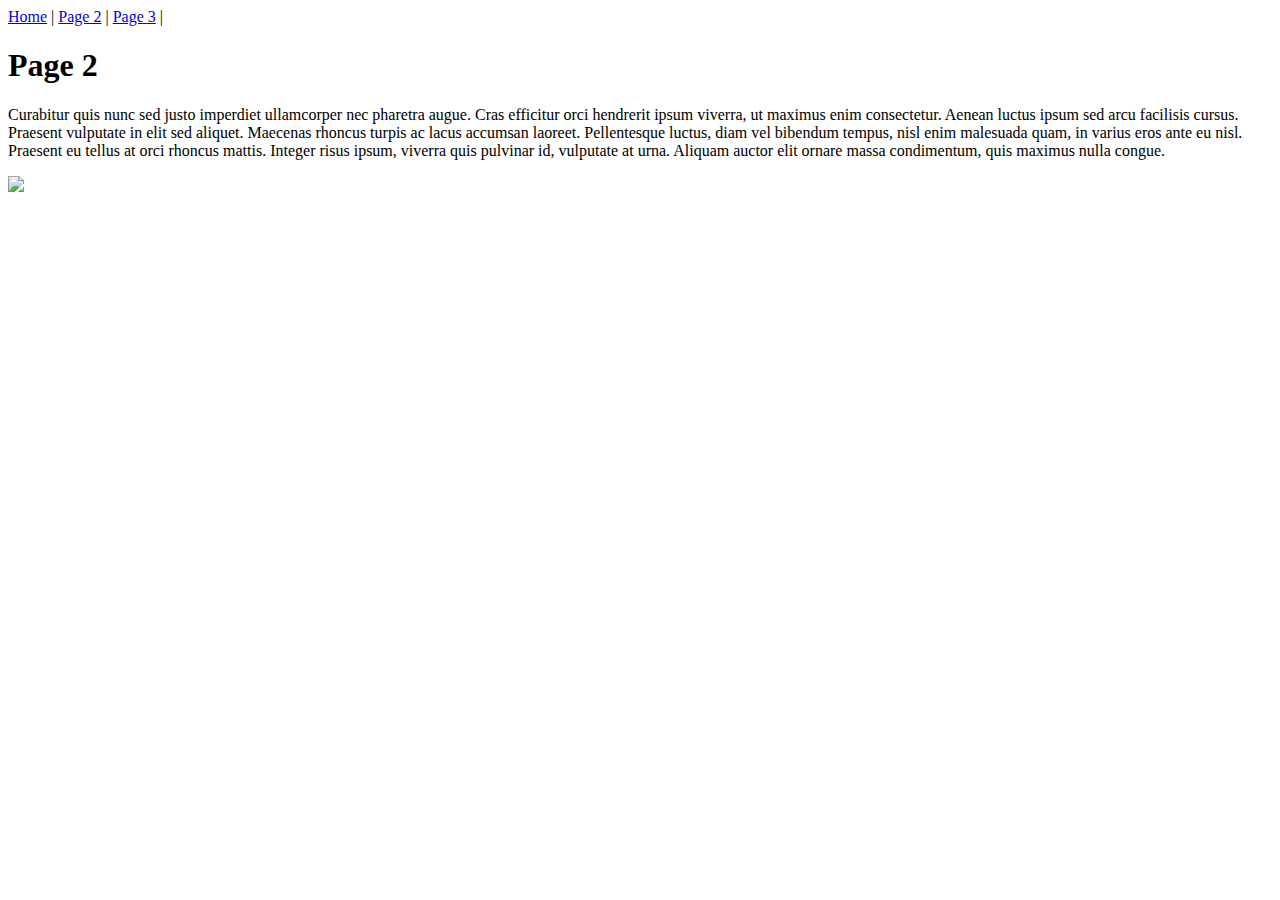
==== page2.html @ 450d98c0 "Add files via upload" ====
﻿<!DOCTYPE html>
<html>
<head>
    <meta charset="utf-8" />
    <title>Page 2</title>
</head>
<body>
    <nav>
        <a href="index.html">Home</a> |
        <a href="page2.html">Page 2</a> |
        <a href="page3.html">Page 3</a> |
    </nav>
    <h1>Page 2</h1>
    <p>
        Curabitur quis nunc sed justo imperdiet ullamcorper nec pharetra augue. Cras efficitur orci hendrerit ipsum viverra, ut maximus enim consectetur. Aenean luctus ipsum sed arcu facilisis cursus. Praesent vulputate in elit sed aliquet. Maecenas rhoncus turpis ac lacus accumsan laoreet. Pellentesque luctus, diam vel bibendum tempus, nisl enim malesuada quam, in varius eros ante eu nisl. Praesent eu tellus at orci rhoncus mattis. Integer risus ipsum, viverra quis pulvinar id, vulputate at urna. Aliquam auctor elit ornare massa condimentum, quis maximus nulla congue.
    </p>
	<img src="../images/wombat.png">
</body>
</html>
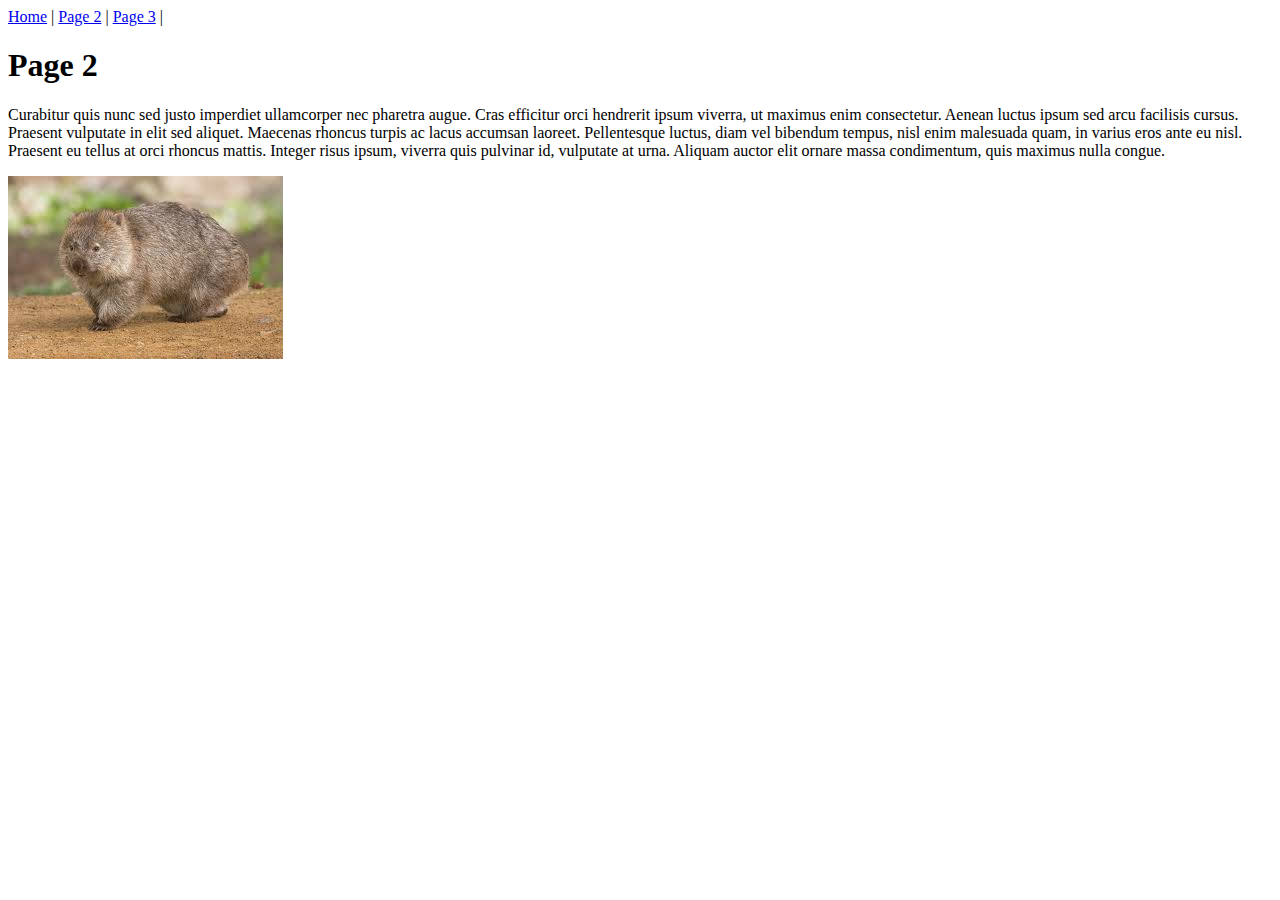
==== commit 5bc6899b: "Add files via upload" ====
--- a/page2.html
+++ b/page2.html
@@ -14,6 +14,6 @@
     <p>
         Curabitur quis nunc sed justo imperdiet ullamcorper nec pharetra augue. Cras efficitur orci hendrerit ipsum viverra, ut maximus enim consectetur. Aenean luctus ipsum sed arcu facilisis cursus. Praesent vulputate in elit sed aliquet. Maecenas rhoncus turpis ac lacus accumsan laoreet. Pellentesque luctus, diam vel bibendum tempus, nisl enim malesuada quam, in varius eros ante eu nisl. Praesent eu tellus at orci rhoncus mattis. Integer risus ipsum, viverra quis pulvinar id, vulputate at urna. Aliquam auctor elit ornare massa condimentum, quis maximus nulla congue.
     </p>
-	<img src="../images/wombat.png">
+	<img src="wombat.png">
 </body>
 </html>